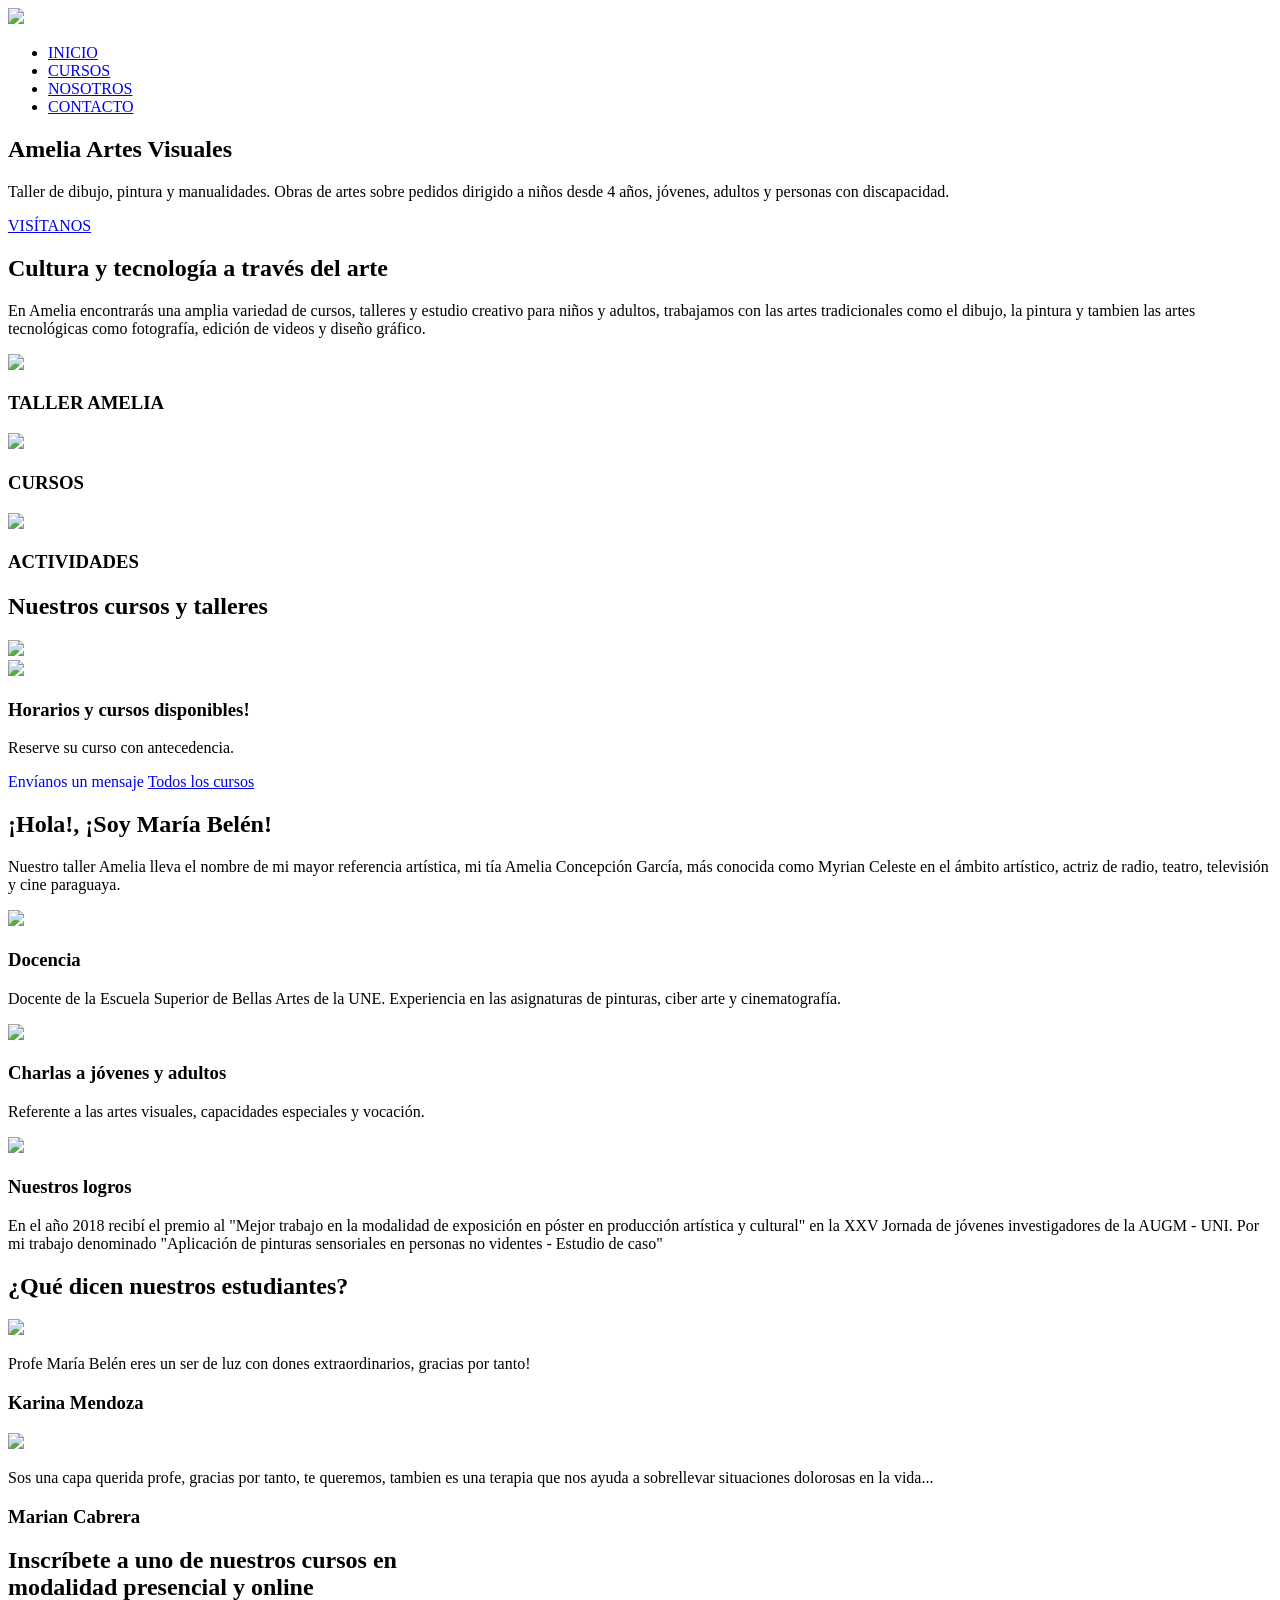
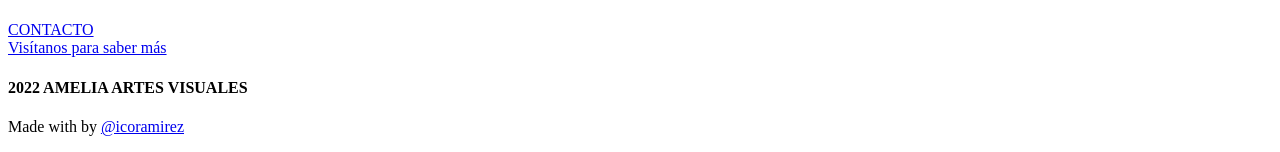
==== Images/index.html @ 9a743879 "Add files via upload" ====
<!DOCTYPE html>
<html lang="en">
<head>
    <meta charset="UTF-8">
    <meta http-equiv="X-UA-Compatible" content="IE=edge">
    <meta name="viewport" content="width=device-width, initial-scale=1.0">
    <title>Amelia Artes Visuales</title>
    <link rel="shortcut icon" type="image" href="Images/logotitle.png">
    <link rel="stylesheet" href="style.css">
    <link rel="preconnect" href="https://fonts.googleapis.com">
    <link rel="preconnect" href="https://fonts.gstatic.com" crossorigin>
    <script src="https://kit.fontawesome.com/4d22c8f0d7.js" crossorigin="anonymous"></script>
    <link href="https://fonts.googleapis.com/css2?family=Poppins:wght@100;200;300;400;600;700&display=swap"rel="stylesheet">
    <link rel="stylesheet" href="https://cdn.jsdelivr.net/npm/@fortawesome/fontawesome-free@5.15.4/css/fontawesome.min.css">
</head>
<body>

    <!--Header-->
    <section class="header">
    <nav>
        <a href="index.html"> <img src="images/amelialogo.png"></a>
        <div class="nav-links" id="navLinks">
            <i class="fas fa-times" onclick="hideMenu()"></i>
                <ul>
                    <li><a href="index.html">INICIO</a></li>
                    <li><a href="cursos.html">CURSOS</a></li>
                    <!--<li><a href="Blog.html">BLOG</a></li>-->
                    <li><a href="nosotros.html">NOSOTROS</a></li>
                    <li><a href="Contacto.html">CONTACTO</a></li>
                </ul>
        </div>
        <i class="fas fa-bars" onclick="showMenu()"></i>
    </nav>
    <div class="text-box">
        <h1>Amelia Artes Visuales</h1>
        <p>Taller de dibujo, pintura y manualidades. Obras de artes sobre pedidos dirigido a niños desde 4 años, jóvenes, adultos y personas con discapacidad. </p>
        <a href="Contacto.html" class="hero-btn">VISÍTANOS</a>
        
    </div>
    </section>

    <!--Galería de imagenes slider-->


    <section class="taller">
        <h1>Cultura y tecnología a través del arte</h1>
        <p>
            En Amelia encontrarás una amplia variedad de cursos, talleres y estudio creativo para niños y adultos, trabajamos con las artes tradicionales como el dibujo, la pintura y tambien las artes tecnológicas como fotografía, edición de videos y diseño gráfico.
        </p>
        <div class="row">
            <div class="taller-col">
                <img src="images/alumnosrev02.jpg">
                <div class="layer">
                    <h3>TALLER AMELIA</h3>
                </div>
            </div>
            <div class="taller-col">
                <img src="images/NINOSrev02.jpg">
                <div class="layer">
                    <h3>CURSOS</h3>
                </div>
            </div>
            <div class="taller-col">
                <img src="images/MURALrev02.jpg">
                <div class="layer">
                    <h3>ACTIVIDADES</h3>
                </div>
            </div>

        </div>
    </section>

    <!--Course-->
    <section class="course">
        <h1>Nuestros cursos y talleres</h1>
            <div class="row">
                <div class="fotos-col">
                    <img src="images/clasesemana.jpeg">
                    <!--<h3>Horarios disponibles entre semana</h3>
                    <p>Reserve su curso entre semana con antecedencia.</p>-->
                  
                </div>
                <div class="fotos-col">
                
                    <img src="Images/clasesabado.jpeg">
                    <!--<h3>Horarios disponibles los fines de semana</h3>
                    <p>Reserve su curso con antecedencia.</p>-->
                </div>
            </div>
            <h3>Horarios y cursos disponibles!</h3>
            <p>Reserve su curso con antecedencia.</p>
            <a href="https://web.whatsapp.com/send?phone=595973201245" target="_blank" style="text-decoration: none;"
            class="hero-btn2">Envíanos un mensaje   <i class="fab fa-whatsapp"></i></a>
            <a href="cursos.html" 
            class="hero-btn2">Todos los cursos</a>
            

        </div>
            
    </section>

    <!--Logros-->
    <section class="Logros">
        <h1>¡Hola!, ¡Soy María Belén!</h1>
        <p>Nuestro taller Amelia lleva el nombre de mi mayor referencia artística, mi tía Amelia Concepción García, más conocida
        como Myrian Celeste en el ámbito artístico, actriz de radio, teatro, televisión y cine paraguaya.</p>

        <div class="row">
            <div class="talleramelia-col">
                <img src="images/docente.jpg">
                <h3>Docencia</h3>
                <p>Docente de la Escuela Superior de Bellas Artes de la UNE. Experiencia en las asignaturas de pinturas, ciber arte y cinematografía.</p>
            </div>
            <div class="talleramelia-col">
                <img src="images/charlas.jpg">
                <h3>Charlas a jóvenes y adultos</h3>
                <p>Referente a las artes visuales, capacidades especiales y vocación.</p>
            </div>
            <div class="talleramelia-col">
                <img src="images/jovenesinv.jpg">
                <h3>Nuestros logros</h3>
                <p>En el año 2018 recibí el premio al "Mejor trabajo en la modalidad de exposición en póster en producción artística
                    y cultural" en la XXV Jornada de jóvenes investigadores de la AUGM - UNI. Por mi trabajo denominado "Aplicación
                    de pinturas sensoriales en personas no videntes - Estudio de caso"</p>
            </div>
        </div>
    </section>
    
    <section class="testimonios">
        <h1>¿Qué dicen nuestros estudiantes?</h1>
        

        <div class="row">
            <div class="testimonios-col">
                <img src="Images/KarinaMendoza.jpg">

                <div>
                    <p>Profe María Belén eres un ser de luz con dones extraordinarios, gracias por tanto!</p>
                    <h3>Karina Mendoza</h3>
                    <i class="fas fa-star"></i>
                    <i class="fas fa-star"></i>
                    <i class="fas fa-star"></i>
                    <i class="fas fa-star"></i>
                    <i class="fas fa-star"></i>
                </div>
            </div>
            <div class="testimonios-col">
                <img src="Images/MarianCabrera.jpg">
                <div>
                    <p>Sos una capa querida profe, gracias por tanto, te queremos, tambien es una terapia que nos ayuda a sobrellevar situaciones dolorosas en la vida...</p>
                    <h3>Marian Cabrera</h3>
                    <i class="fas fa-star"></i>
                    <i class="fas fa-star"></i>
                    <i class="fas fa-star"></i>
                    <i class="fas fa-star"></i>
                    <i class="fas fa-star"></i>
                </div>
            </div>
        </div>

    </section>
<!--Call to action-->

<section class="cta">
    <h1>Inscríbete a uno de nuestros cursos en <br> modalidad presencial y online</h1>
    <a href="Contacto.html" class="hero-btn">CONTACTO</a>
</section>

<!--Footer-->

    <section class="footer">
        
        

        <a href="Contacto.html" class="hero-btn1">Visítanos para saber más</a>

        <div class="icons">
            <a style="text-decoration: none;" href="https://www.facebook.com/AmeliaArtesVisuales/"target="_blank">
                <i class="fab fa-facebook"></i>
            </a>
            <a style="text-decoration: none;" href="https://twitter.com/artes_amelia" target="_blank">
                <i class="fab fa-twitter"></i>
            </a>
            <a style="text-decoration: none;" href="https://www.instagram.com/artes_amelia/" target="_blank">
            <i class="fab fa-instagram"></i>
            </a>
            <a style="text-decoration: none;" href="https://web.whatsapp.com/send?phone=595973201245" target="_blank">
            
                <i class="fab fa-whatsapp"></i>
            </a>
        </div>

        <h4>2022 AMELIA ARTES VISUALES</h4>

        <div class="madewith">  
            <p>Made with <i class="fas fa-heart"></i> by <a href="https://www.instagram.com/icoramirez/" class="hero-btn3" target="blank_" >@icoramirez</a></p>
        </div>

    </section>
 <!--JavaScrip for Toggle Menu-->
<script>

    var navLinks = document.getElementById("navLinks");

    function showMenu(){
        navLinks.style.right = "0";
    }
    function hideMenu(){
        navLinks.style.right = "-200px"
    }

</script>    

</body>
</html>
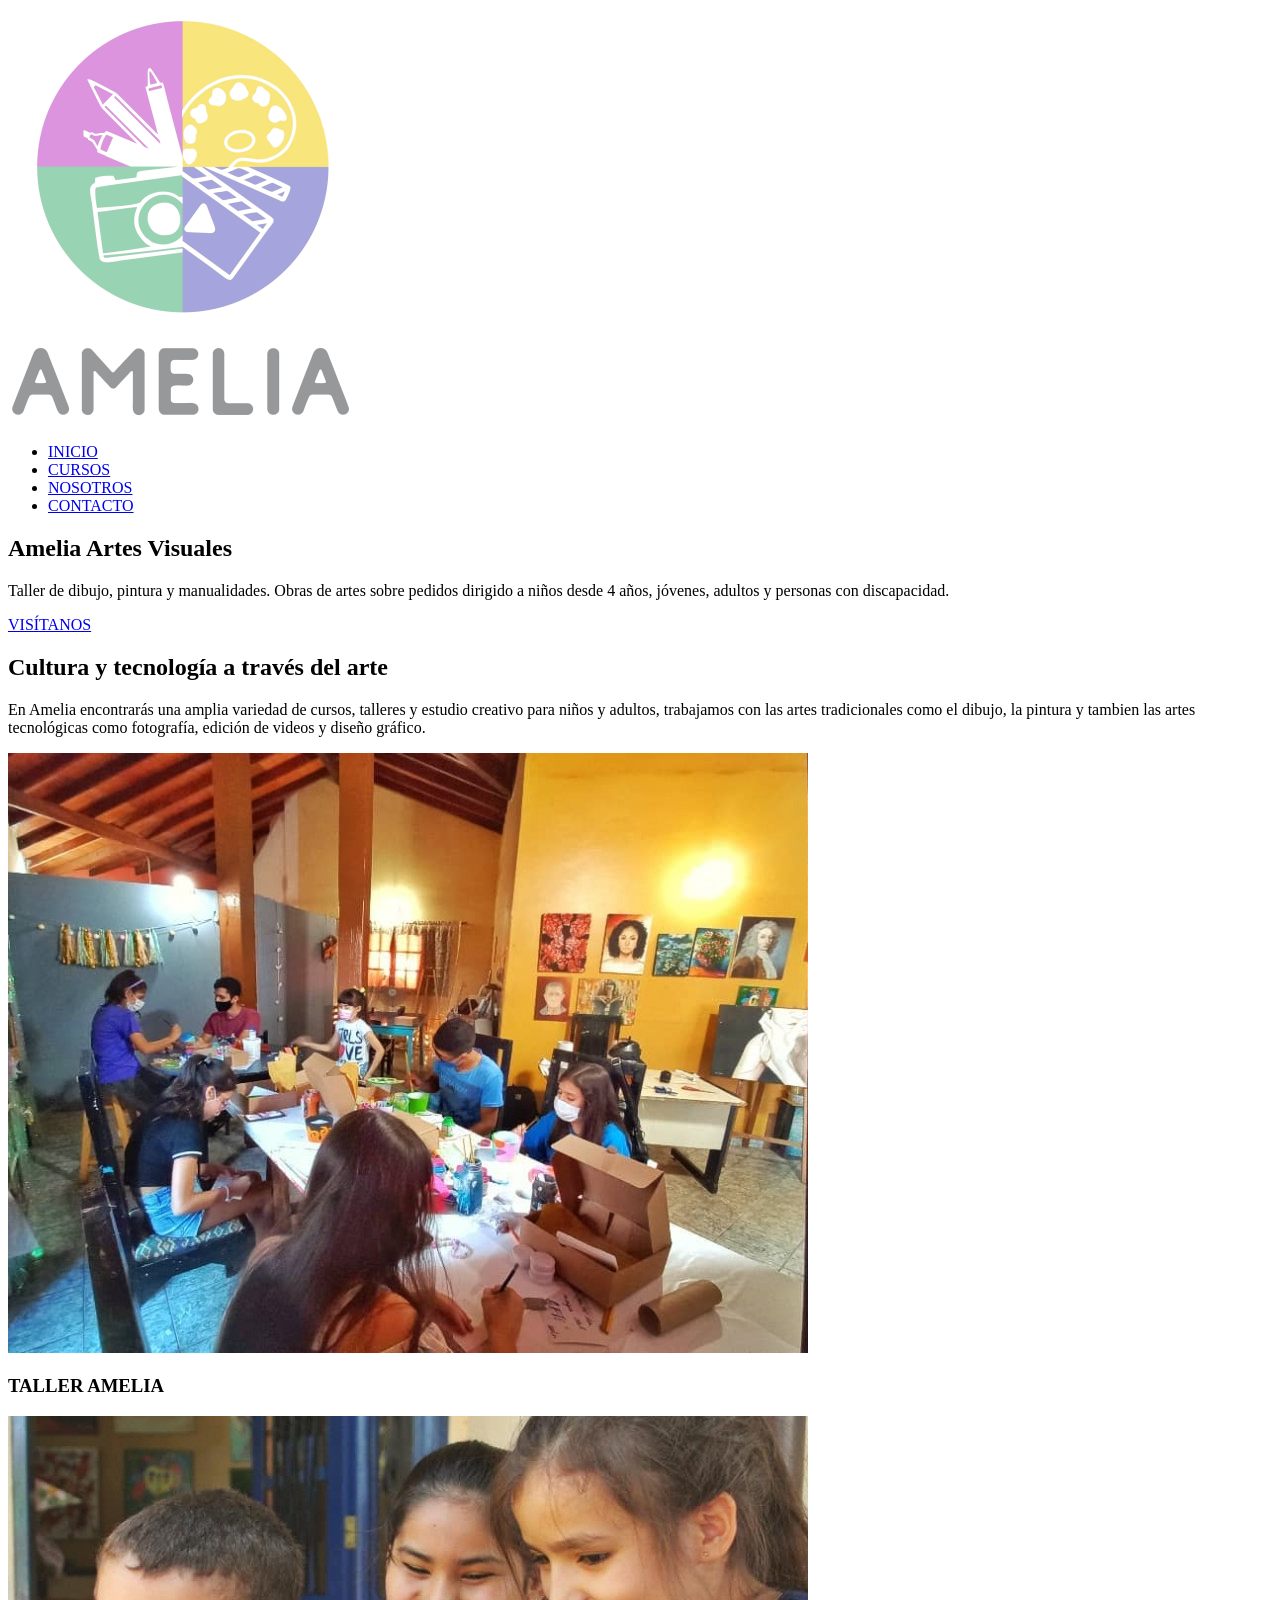
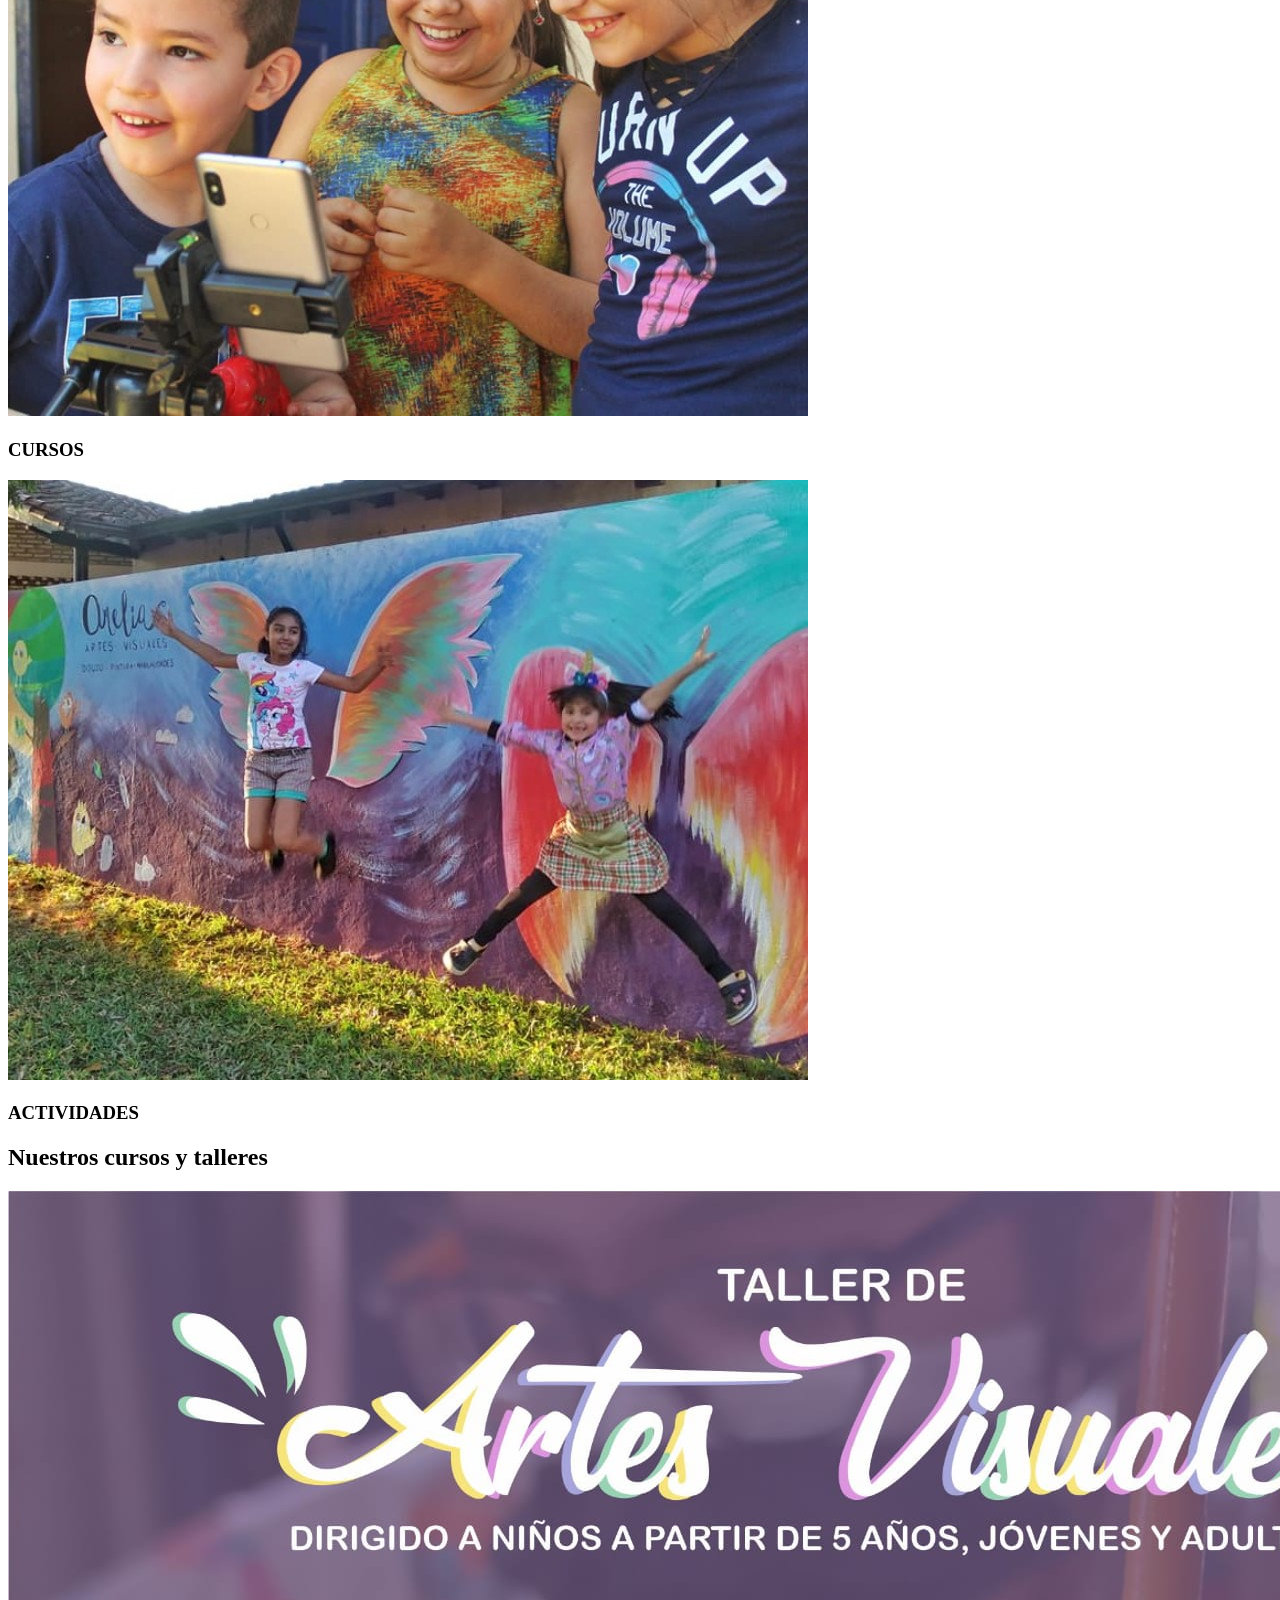
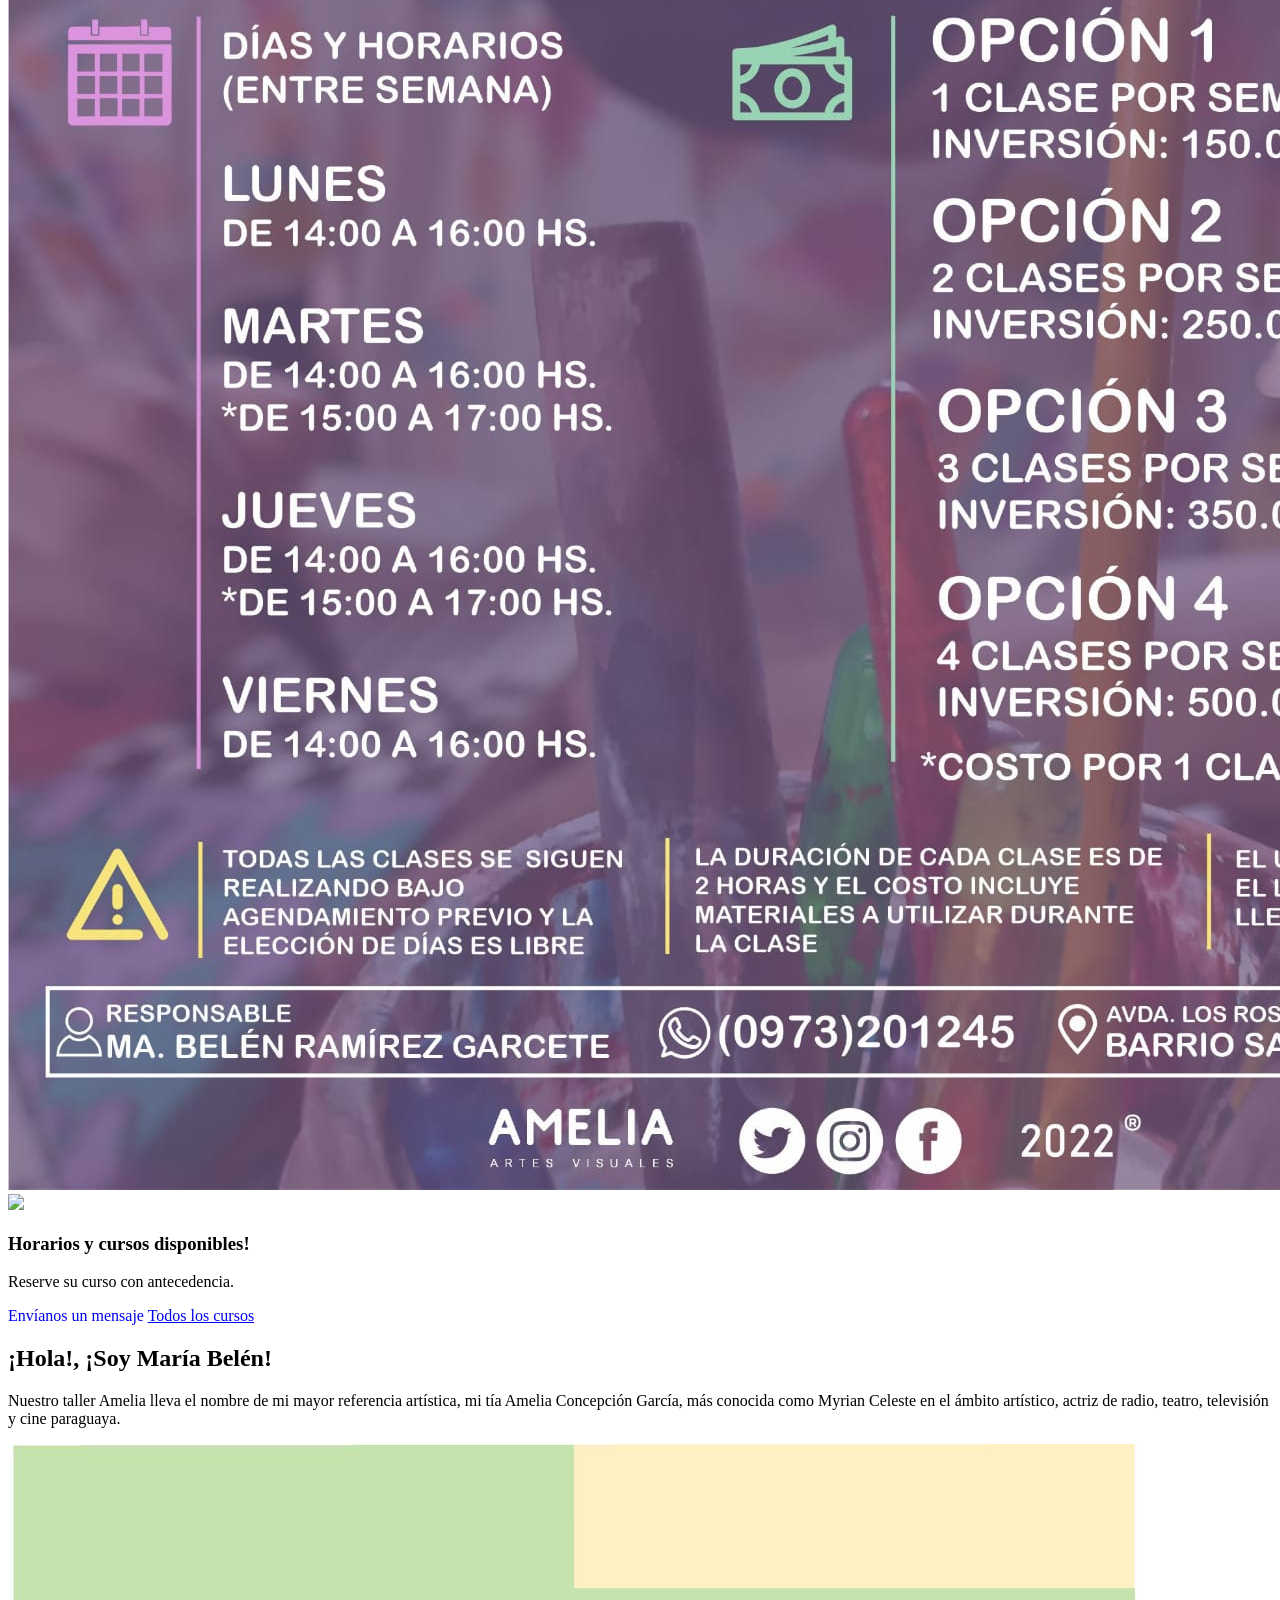
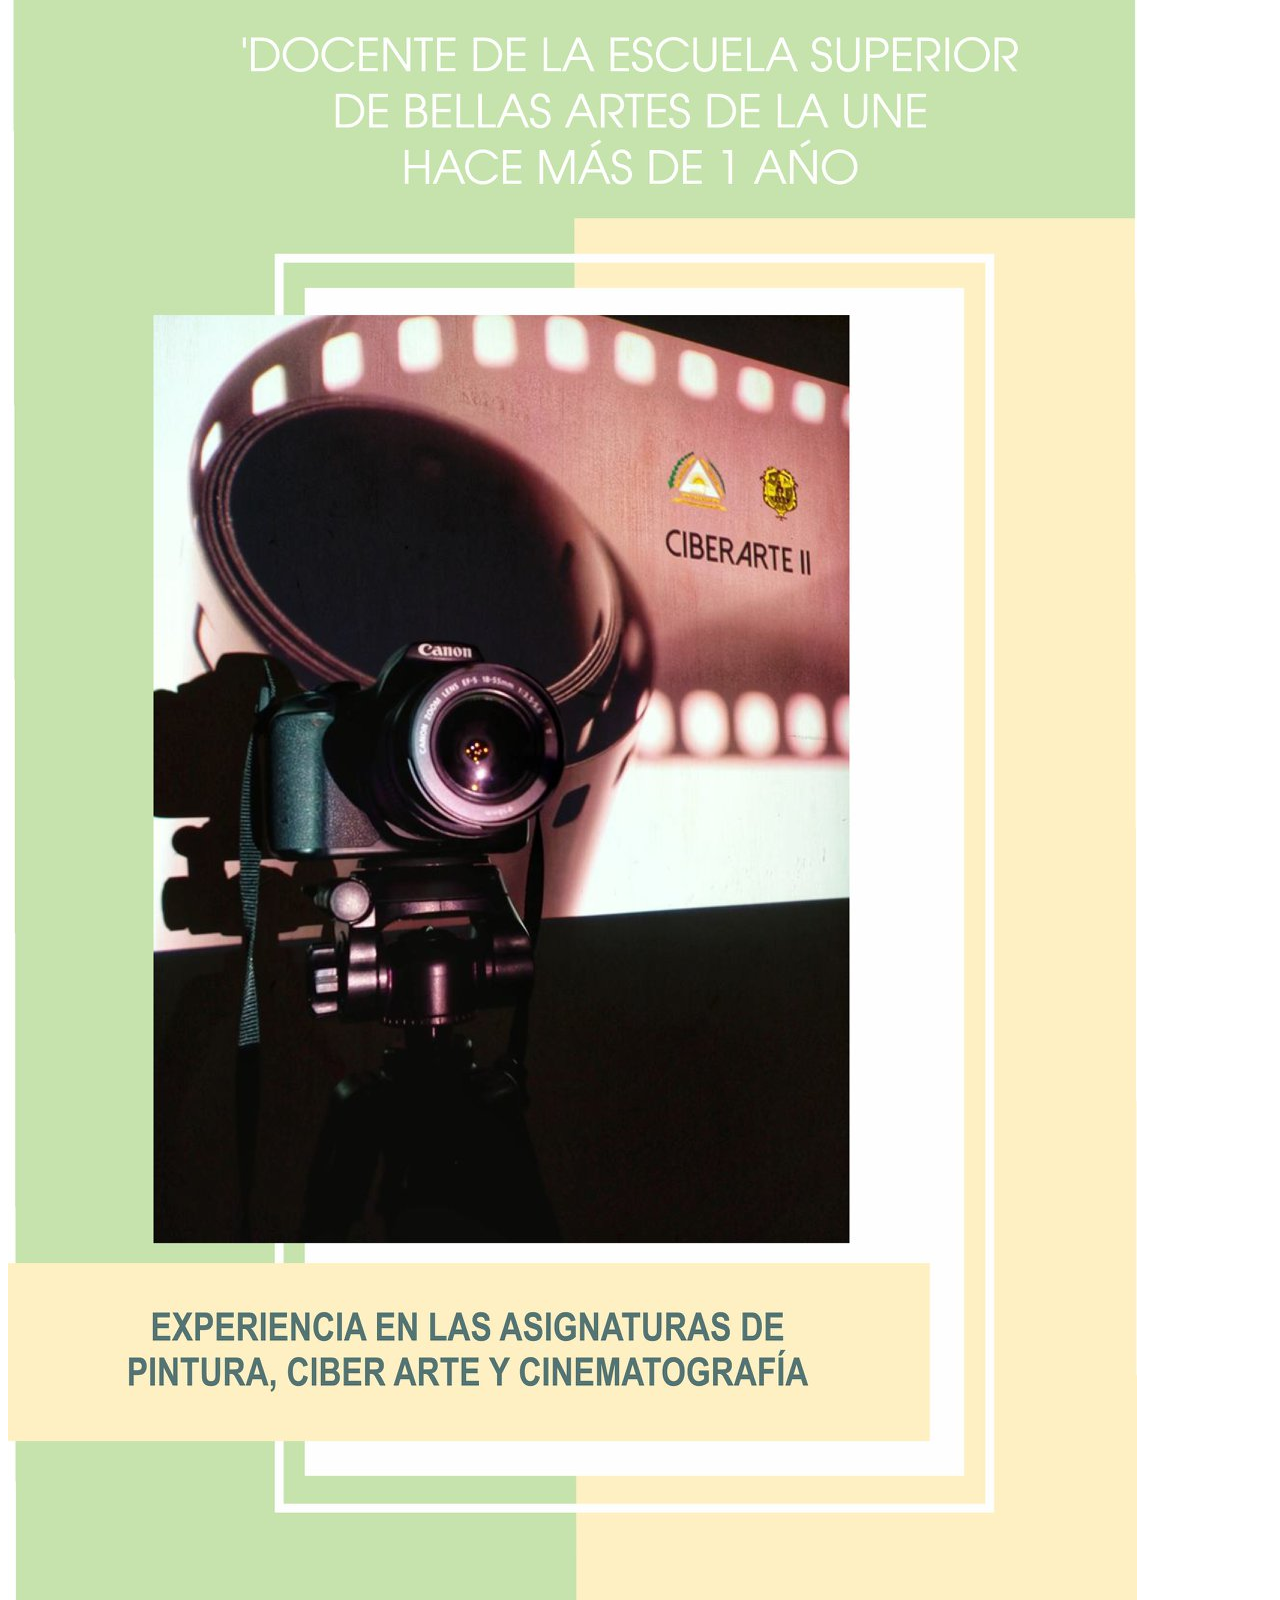
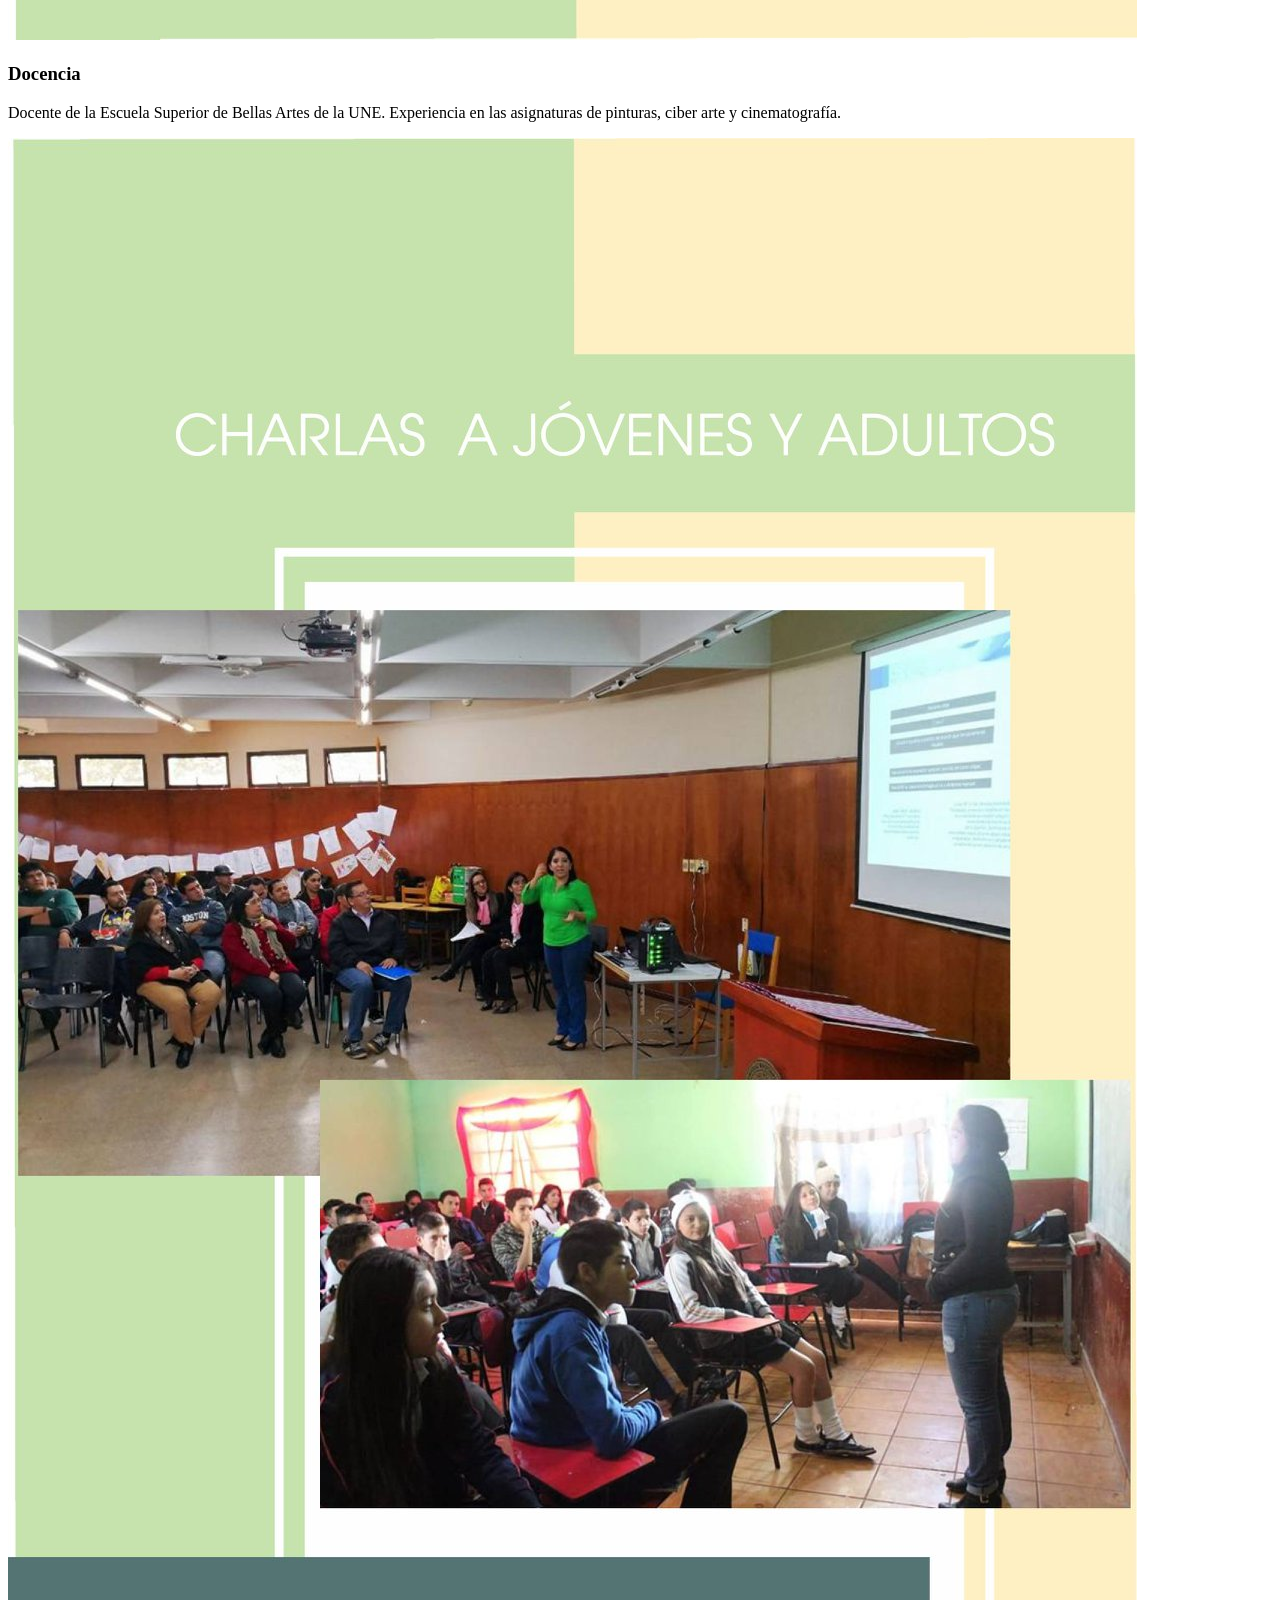
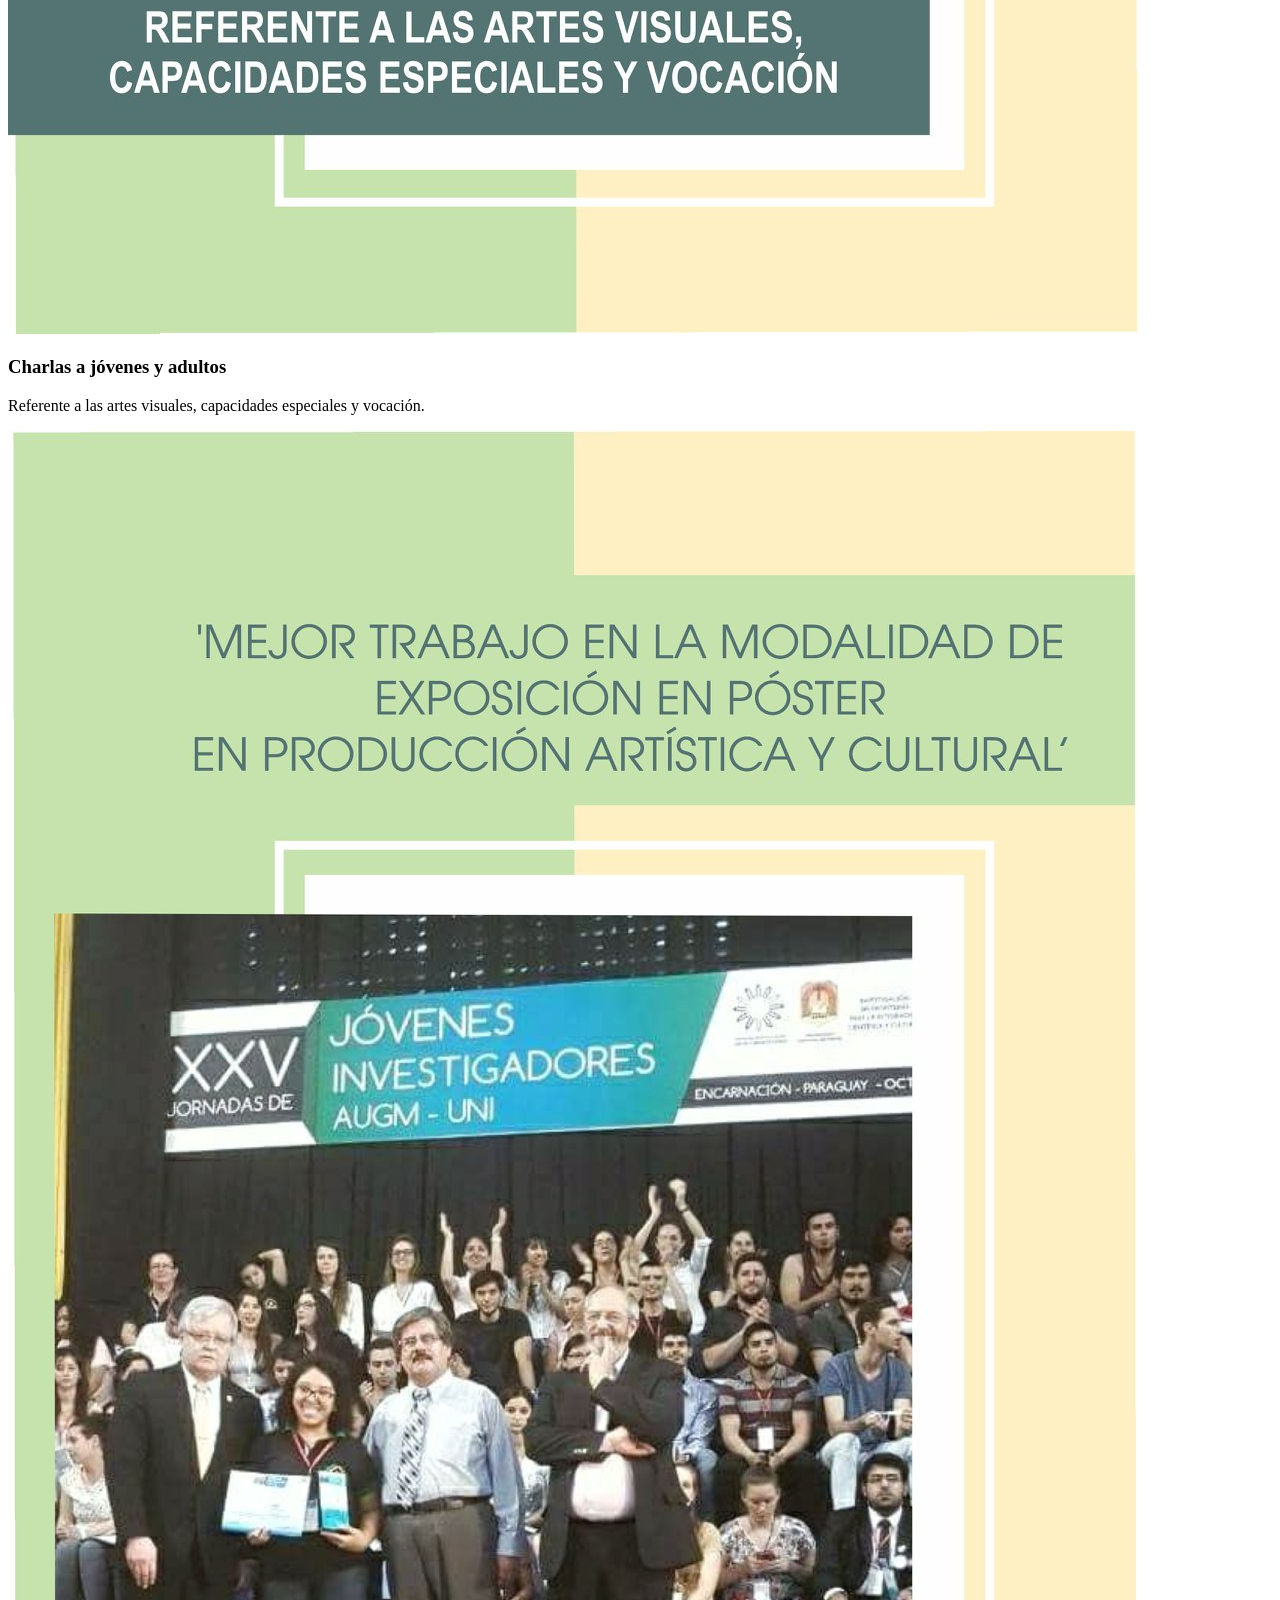
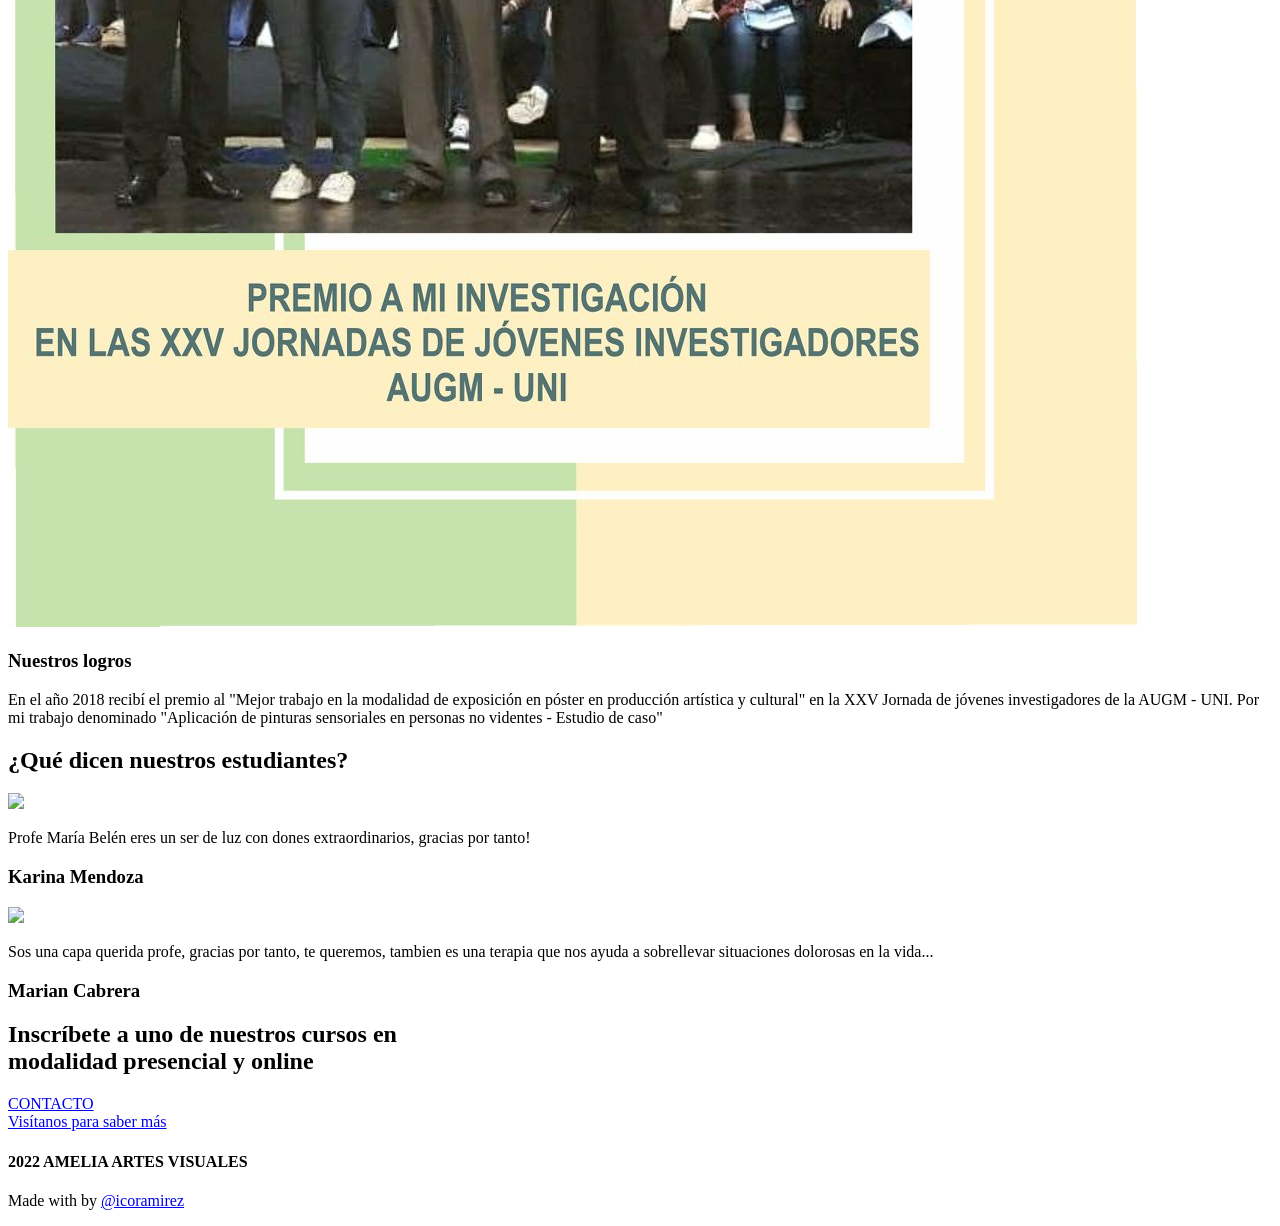
==== commit daa0d7ae: "Update index.html" ====
--- a/Images/index.html
+++ b/Images/index.html
@@ -5,7 +5,7 @@
     <meta http-equiv="X-UA-Compatible" content="IE=edge">
     <meta name="viewport" content="width=device-width, initial-scale=1.0">
     <title>Amelia Artes Visuales</title>
-    <link rel="shortcut icon" type="image" href="Images/logotitle.png">
+    <link rel="shortcut icon" type="image" href="images/logotitle.png">
     <link rel="stylesheet" href="style.css">
     <link rel="preconnect" href="https://fonts.googleapis.com">
     <link rel="preconnect" href="https://fonts.gstatic.com" crossorigin>
@@ -212,4 +212,4 @@
 </script>    
 
 </body>
-</html>+</html>
